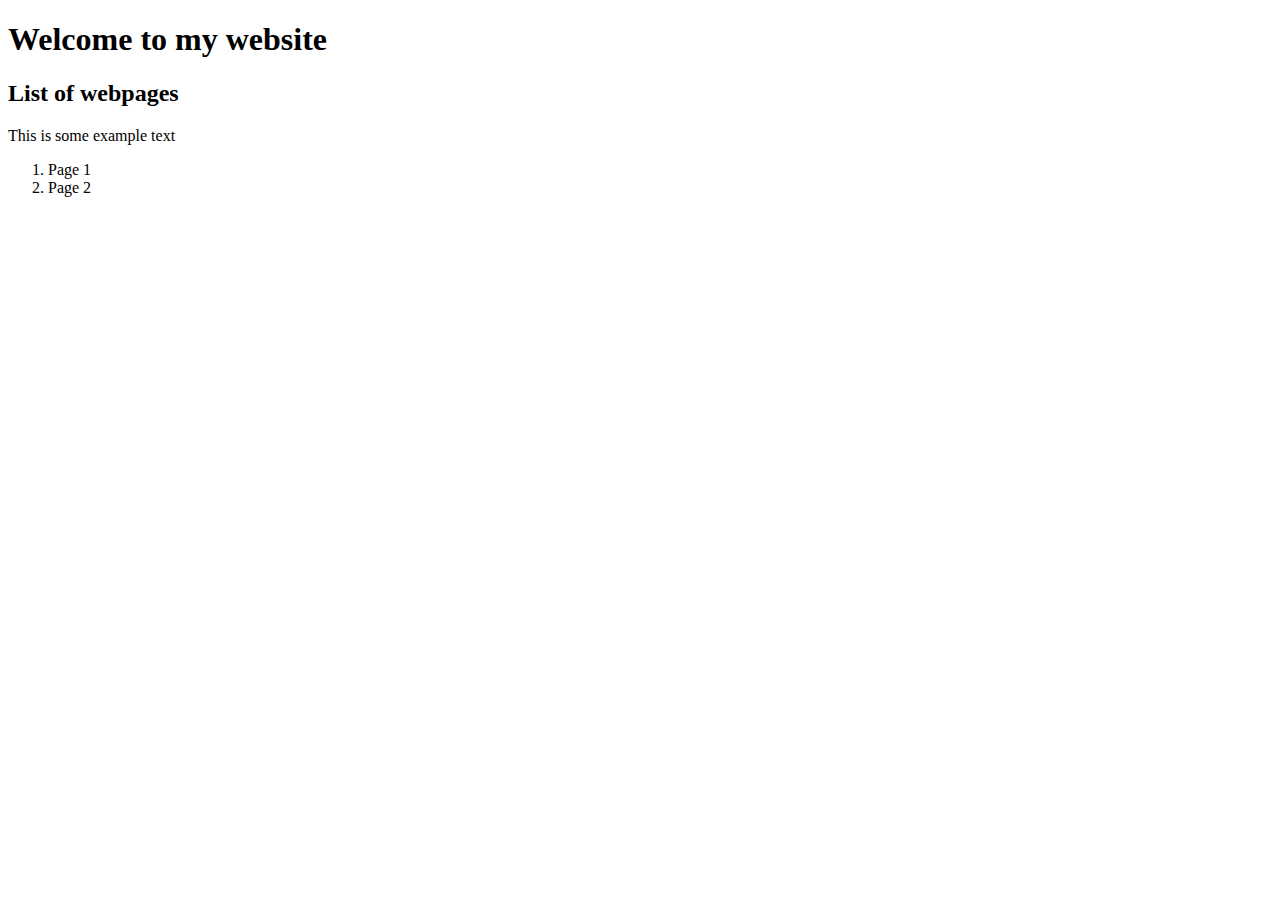
==== index.html @ fd0f2391 "Added a list" ====
<!DOCTYPE HTML>
<html>
    <head>
        <title>
            My website
        </title>
    </head>

    <body>
        <h1>
            Welcome to my website
        </h1>

        <h2>
            List of webpages
        </h2>
        <p>
            This is some example text
        </p>

        <ol>
            <li>Page 1</li>
            <li>Page 2</li>
        </ol>

    </body>

</html>
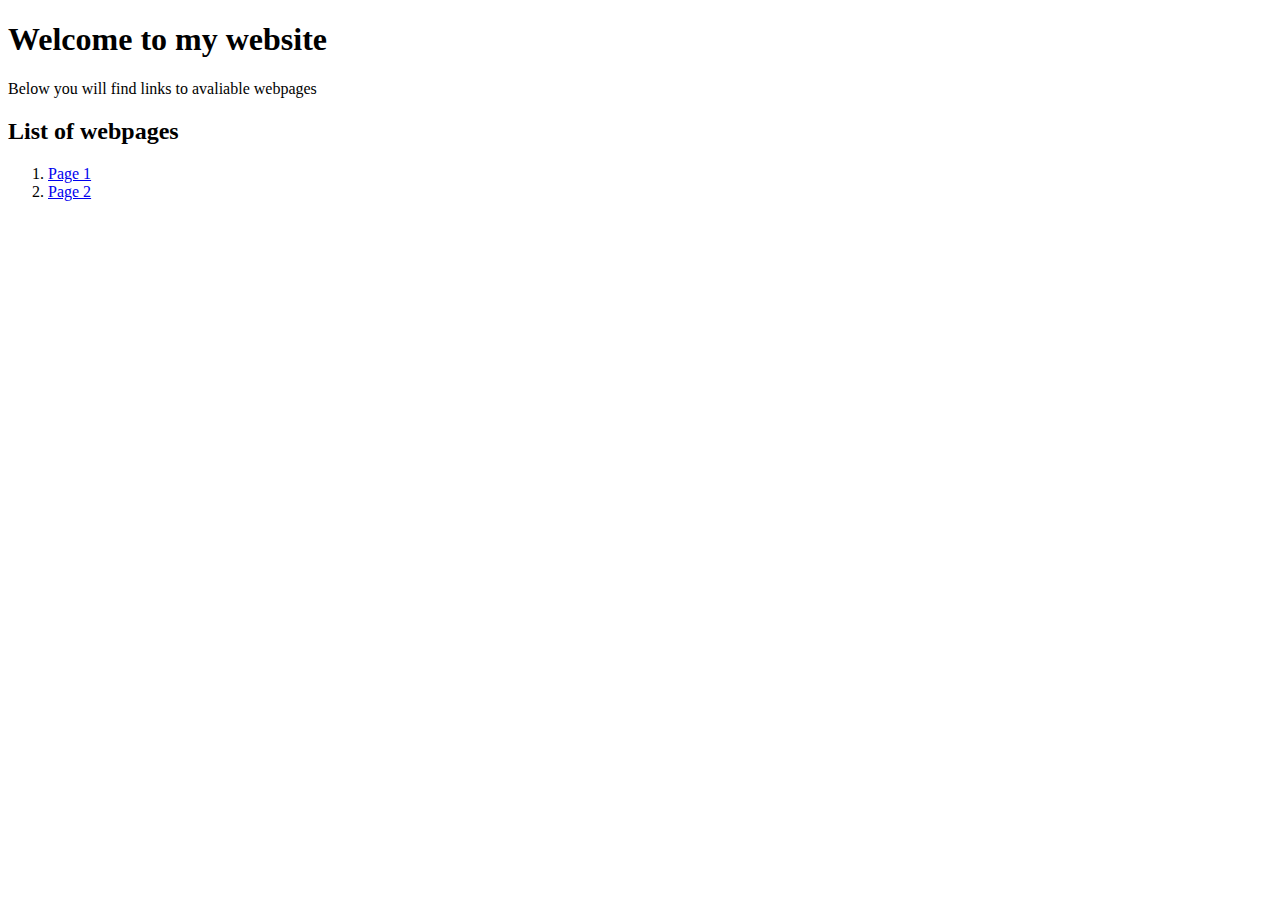
==== commit af8598d4: "Added two new pages. Added links to those pages." ====
--- a/index.html
+++ b/index.html
@@ -11,16 +11,17 @@
             Welcome to my website
         </h1>
 
+        <p>
+            Below you will find links to avaliable webpages
+        </p>
+
         <h2>
             List of webpages
         </h2>
-        <p>
-            This is some example text
-        </p>
 
         <ol>
-            <li>Page 1</li>
-            <li>Page 2</li>
+            <li><a href="page_1.html">Page 1</a></li>
+            <li><a href="page_2.html">Page 2</a></li>
         </ol>
 
     </body>
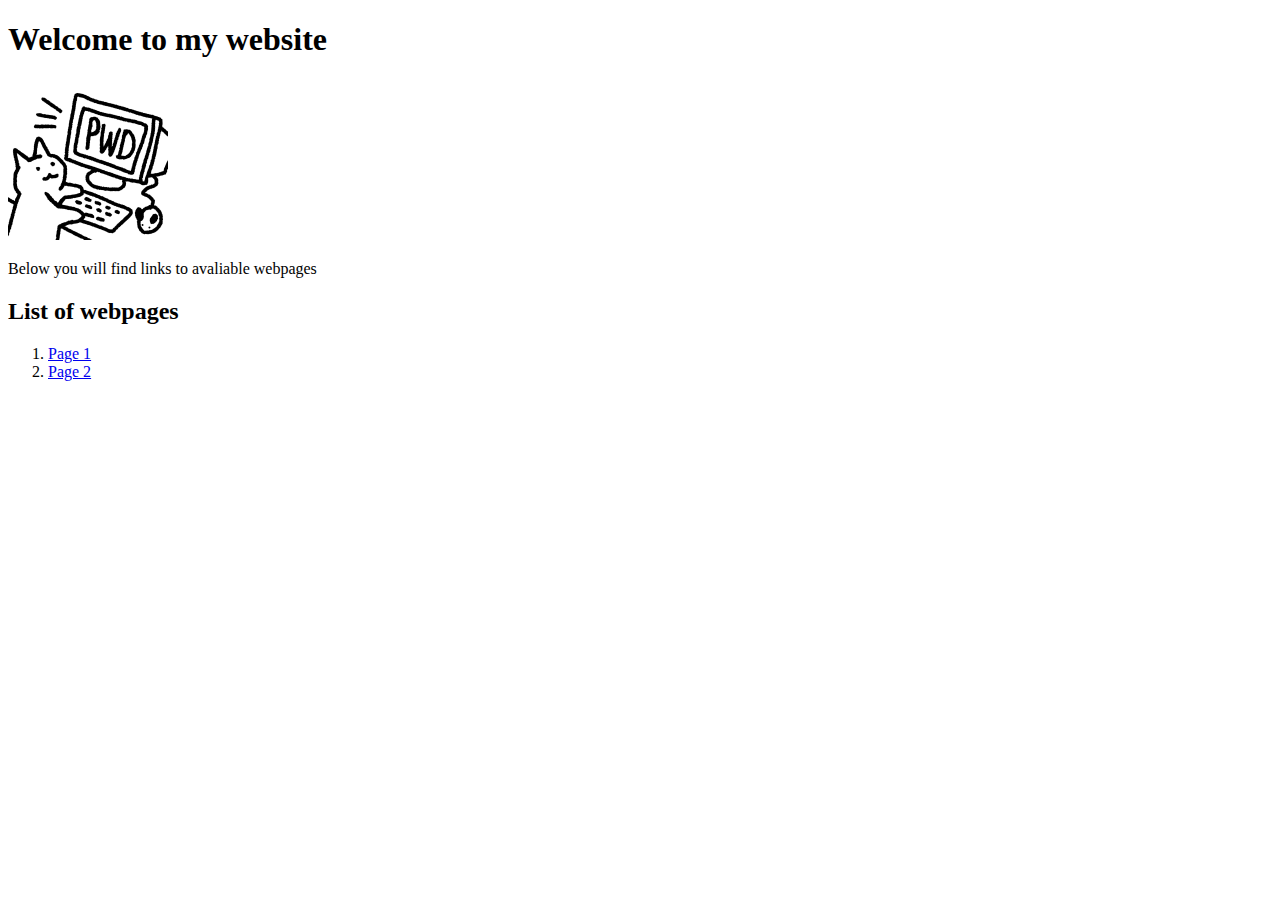
==== commit 51c335cf: "Added an image to the page" ====
--- a/index.html
+++ b/index.html
@@ -1,23 +1,19 @@
 <!DOCTYPE HTML>
 <html>
     <head>
-        <title>
-            My website
-        </title>
+        <title>My website</title>
     </head>
 
     <body>
-        <h1>
-            Welcome to my website
-        </h1>
+        <h1>Welcome to my website</h1>
+
+        <img src="images/webdevlogo.PNG" width="160" height="160" alt="a cat at a desk with a computer displaying 'PWD', a keyboard, and a mouse connected to the computer">
 
         <p>
             Below you will find links to avaliable webpages
         </p>
 
-        <h2>
-            List of webpages
-        </h2>
+        <h2>List of webpages</h2>
 
         <ol>
             <li><a href="page_1.html">Page 1</a></li>
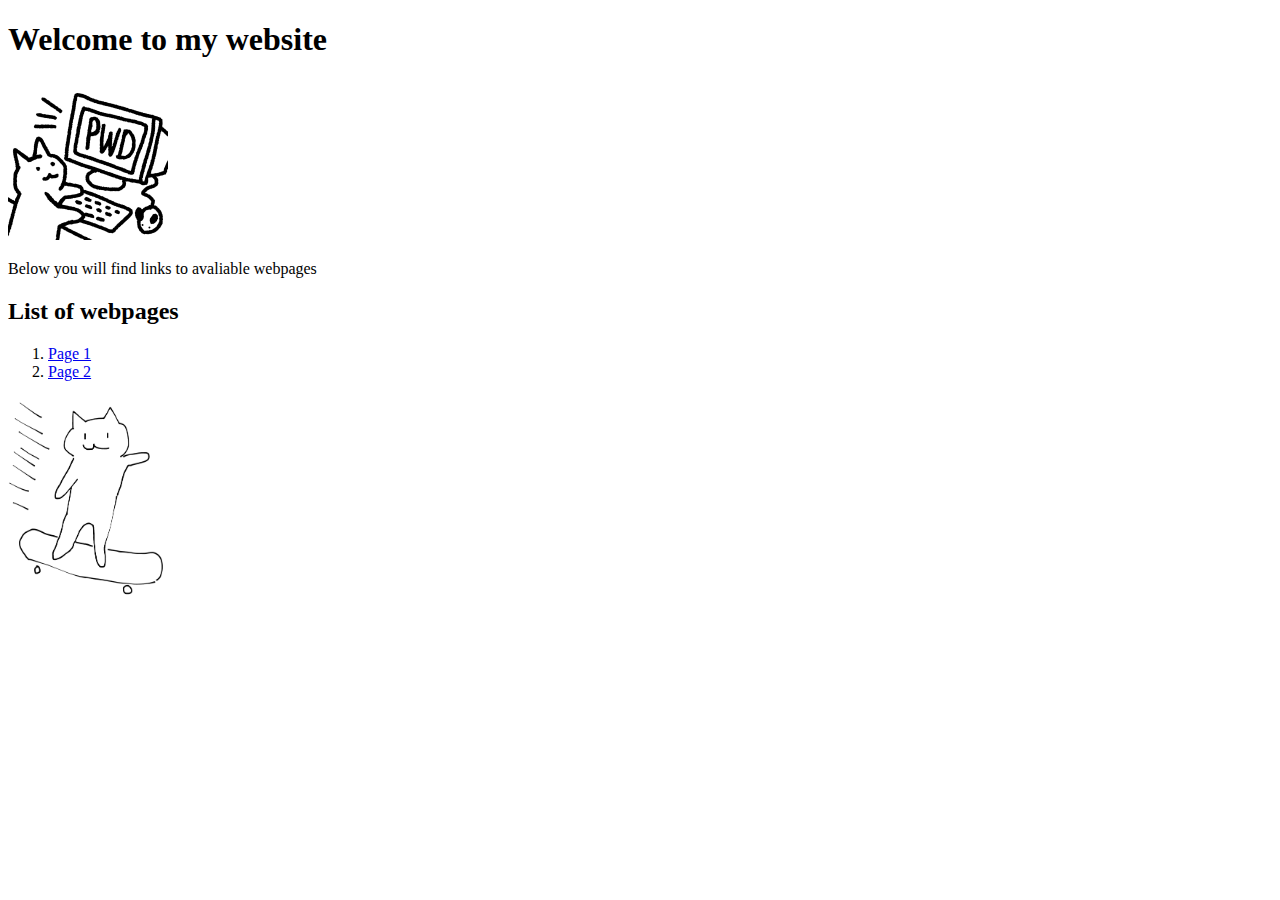
==== commit 9a888404: "Added an additional image" ====
--- a/index.html
+++ b/index.html
@@ -7,7 +7,7 @@
     <body>
         <h1>Welcome to my website</h1>
 
-        <img src="images/webdevlogo.PNG" width="160" height="160" alt="a cat at a desk with a computer displaying 'PWD', a keyboard, and a mouse connected to the computer">
+        <img src="images/webdevlogo.PNG" width="160" height="160" alt="a cat at a desk with a computer displaying 'caPWD', a keyboard, and a mouse connected to the computer">
 
         <p>
             Below you will find links to avaliable webpages
@@ -20,6 +20,8 @@
             <li><a href="page_2.html">Page 2</a></li>
         </ol>
 
+        <img src="images/catskateboard.png" width="160" height="200" alt="standing cat riding skateboard to the right">
+
     </body>
 
 </html>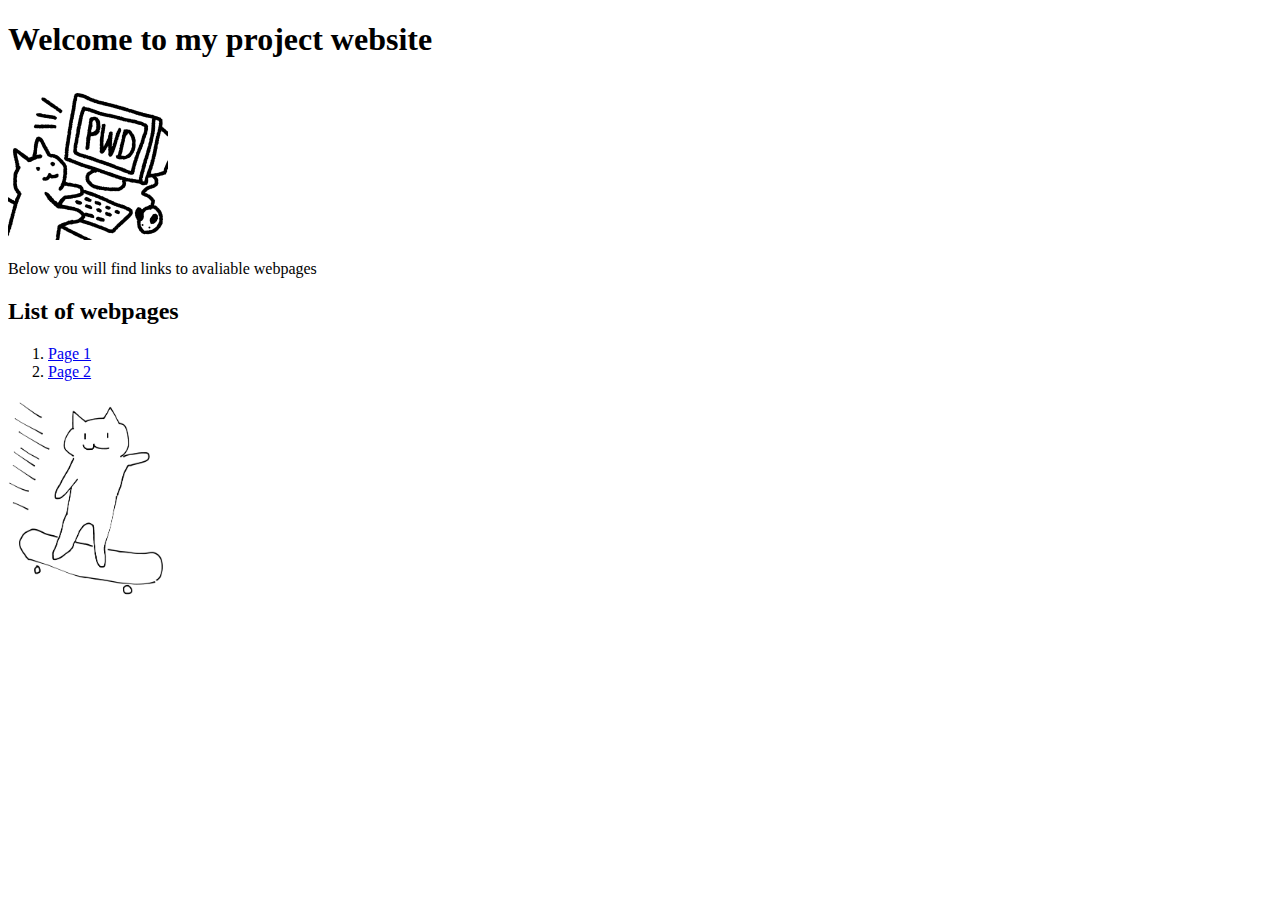
==== commit 4df177d4: "update index images with titles, text update" ====
--- a/index.html
+++ b/index.html
@@ -1,13 +1,13 @@
 <!DOCTYPE HTML>
 <html>
     <head>
-        <title>My website</title>
+        <title>Index Page</title>
     </head>
 
     <body>
-        <h1>Welcome to my website</h1>
+        <h1>Welcome to my project website</h1>
 
-        <img src="images/webdevlogo.PNG" width="160" height="160" alt="a cat at a desk with a computer displaying 'caPWD', a keyboard, and a mouse connected to the computer">
+        <img src="images/webdevlogo.PNG" width="160" height="160" alt="a cat at a desk with a computer displaying 'caPWD', a keyboard, and a mouse connected to the computer" title="a cat at a desk with a computer displaying 'caPWD', a keyboard, and a mouse connected to the computer">
 
         <p>
             Below you will find links to avaliable webpages
@@ -20,7 +20,7 @@
             <li><a href="page_2.html">Page 2</a></li>
         </ol>
 
-        <img src="images/catskateboard.png" width="160" height="200" alt="standing cat riding skateboard to the right">
+        <img src="images/catskateboard.png" width="160" height="200" alt="standing cat riding skateboard to the right" title="standing cat riding skateboard to the right">
 
     </body>
 
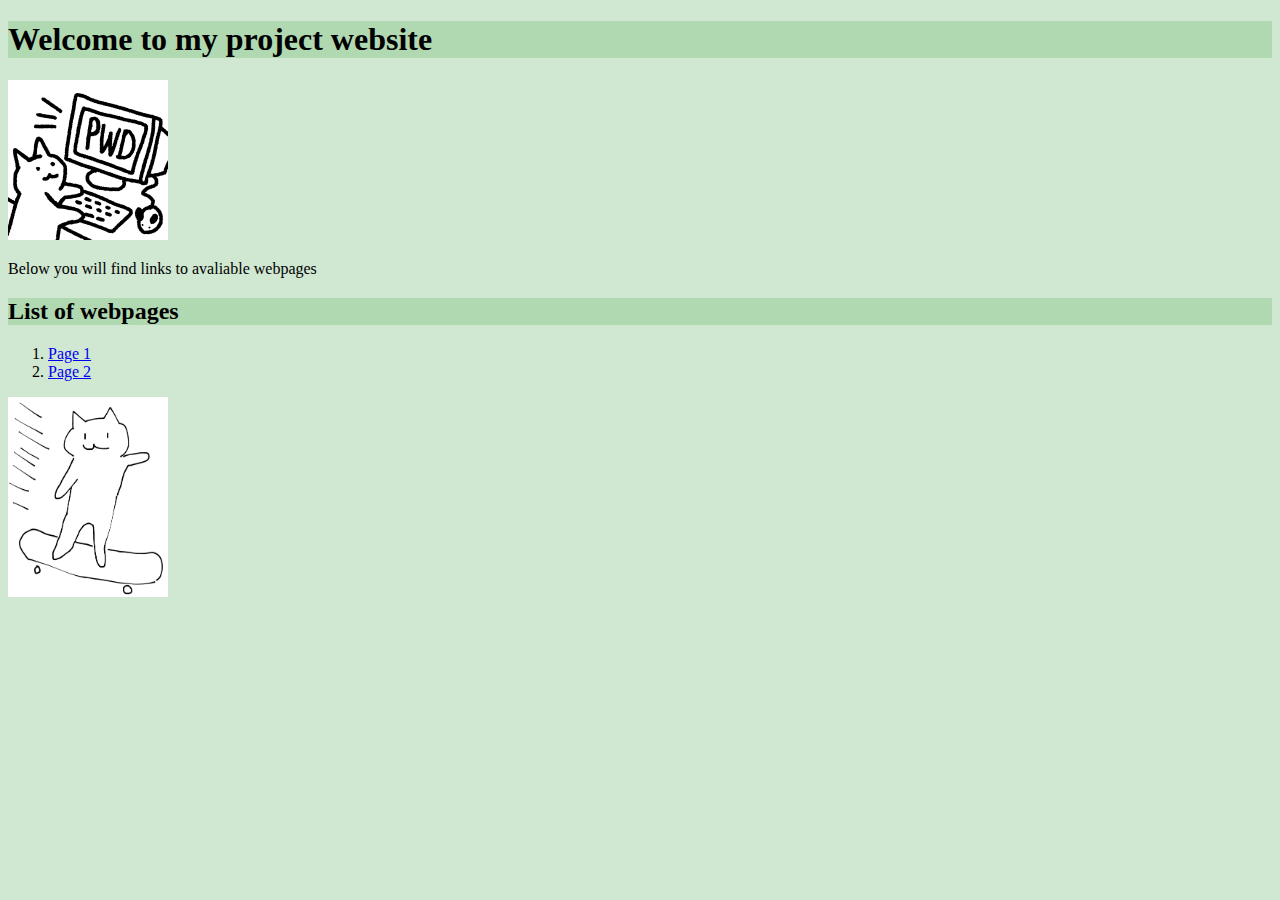
==== commit 17f2cddb: "Removed some spacing in code" ====
--- a/index.html
+++ b/index.html
@@ -1,6 +1,7 @@
 <!DOCTYPE HTML>
 <html>
     <head>
+        <link rel="stylesheet" href="style.css">
         <title>Index Page</title>
     </head>
 
@@ -23,5 +24,4 @@
         <img src="images/catskateboard.png" width="160" height="200" alt="standing cat riding skateboard to the right" title="standing cat riding skateboard to the right">
 
     </body>
-
 </html>--- a/style.css
+++ b/style.css
@@ -0,0 +1,33 @@
+/*
+    palette : #618264 #79AC78 #B0D9B1 #D0E7D2 Dark to light greens
+*/
+
+table,
+td {
+    border: 1px solid #618264;
+}
+
+h1 {
+    background-color: #B0D9B1;
+}
+
+h2 {
+    background-color: #B0D9B1;
+}
+
+h3 {
+    background-color: #B0D9B1;
+}
+
+body {
+    background-color: #D0E7D2;
+}
+
+button {
+    background-color: #79AC78;
+}
+
+/* p {
+    font-size: 17px
+} */
+
